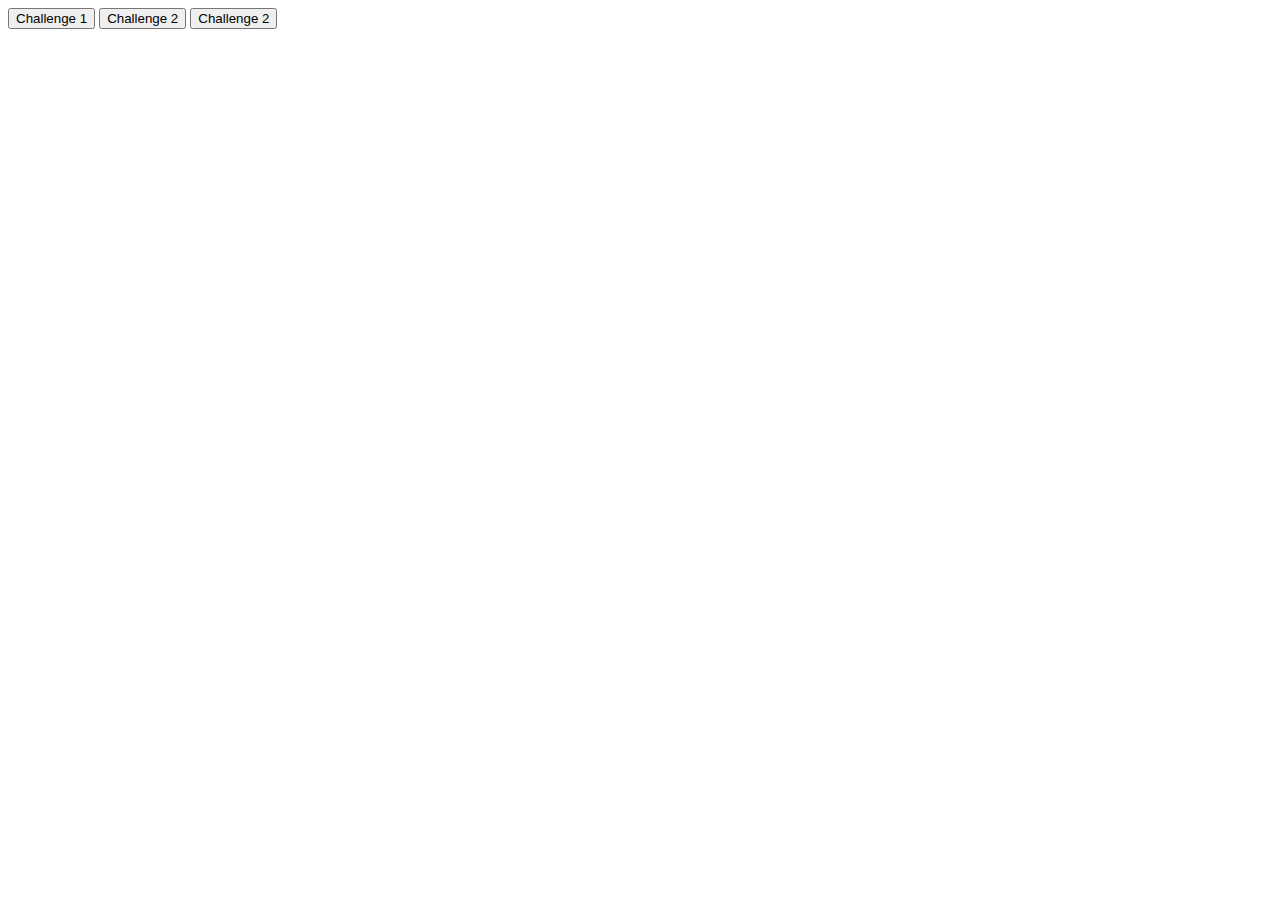
==== Parte 3/index.html @ 7399d4cf "Part3 ex 1" ====
<!DOCTYPE html>
<html>
<head>
    <meta charset="utf-8">
    <meta name="viewport" content="width=device-width">
<link rel="stylesheet" type ="text/css" href="style.css">


<script>

let nombres  = ['Jorge','Isabel','Juan','Pedro','Karina','Jose','Arturo','Rogelio','Bertha'];



// ************** PARTE 1    **************

/**

Crea una funcion llamada: challenge1  que realice lo siguiente: 

1) Pregunta el usuario cuantos botones necesita. 
2) Por medio de un FOR  realizar los siguiente:

    i) En base el resultado de la pregunta 1) iterar el arreglo de nombres.
    ii) Obtener una referencia al id: dummy 
    iii) crear un elemento Button utilizando el método (CreateElement)
    iv) Asignarle el nombre correspondinete al arreglo en esa iteración
    v) Agregar el elmento como hijo del div "dummy". 

**/

// CREA TU FUNCION challenge1 aqui 



// ************** PARTE 2    **************

/** 
Crea una funcion llamada: challenge2 que utilizando un FOR convierta todos los nombres a mayusula y los escriba en la consola

**/

// CREA TU FUNCION challenge2 2 aquí.



// ************** PARTE 3    **************

/**

A) Escribe un constructor que te permita generar objetos de tipo "Dog" que reciba 3 parametros

1) Nombre
2) Color
3) Raza


B) Utilizando el constructor crea 3 objectos con diferentes valores y escribe en consola cada objeto.


*****BONUS**** 10  puntos

Crea una método llamado printInfo()  que escriba en consola todas las propiedades del objeto que lo invoca. 

Deberia escribir en consola la concatenación de nombre + color + raza para el objeto creado: "Nombre: Fido , De color: Cafe , Raza: Poodle"

Invoca la función para validar su funcionalidad.

*/

function challenge1() {
    var numeroDotones;
    numeroDotones = prompt("Cuantos botones necesitas");

    for (var i = 0; i < nombres.length; i++) {
        var dummyDiv = document.getElementById("dummy");
        var button = document.createElement("button");
        button.textContent = nombres[i];
        dummyDiv.appendChild(button);
    }

}




</script>

</head>

<body>

    <button onclick="challenge1()">Challenge 1</button>
    <button onclick="challenge2()">Challenge 2</button>
    <button onclick="challenge3()">Challenge 2</button>

  
<div id = "dummy">

</div>
 


</body>

</html>
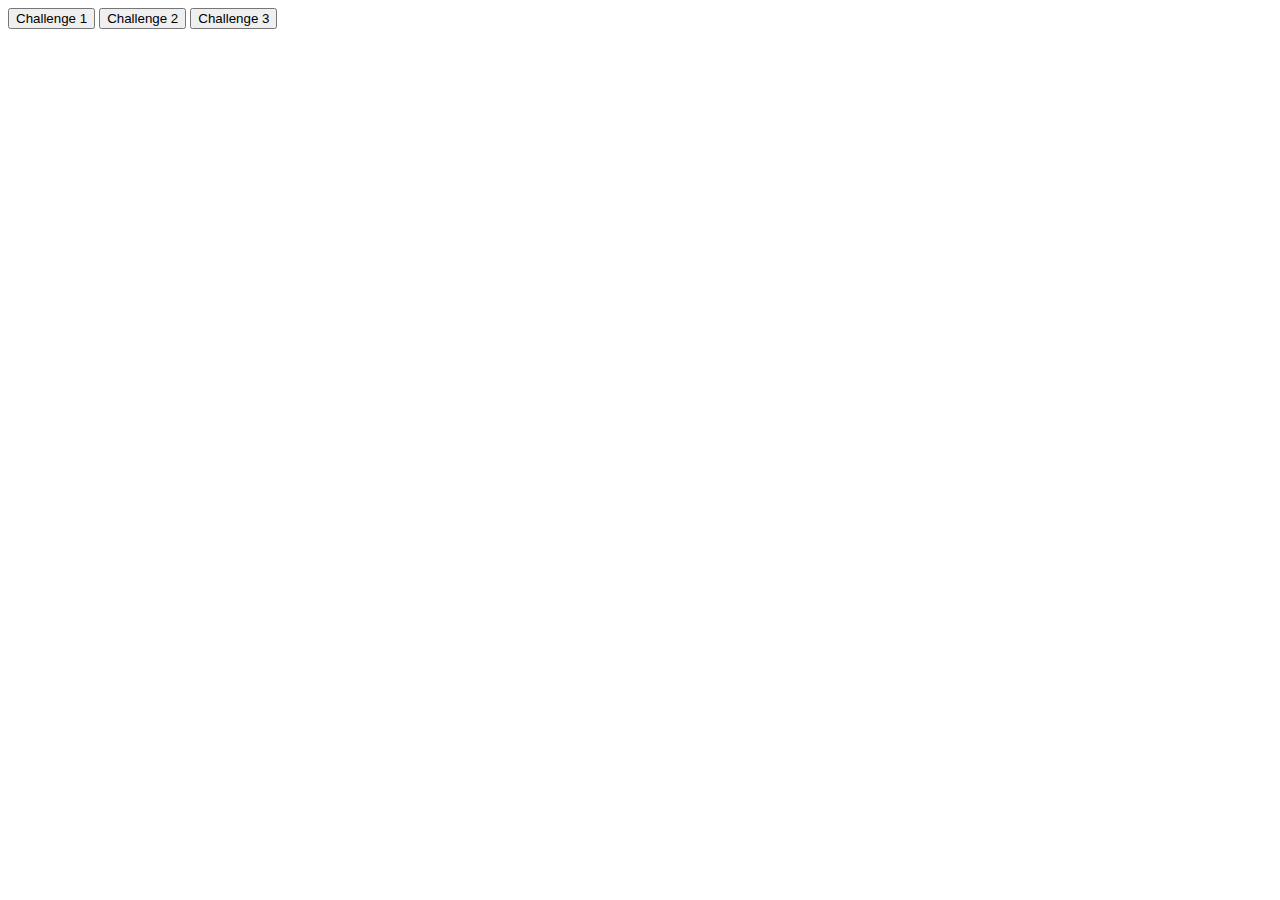
==== commit 784e6e41: "P3 e3" ====
--- a/Parte 3/index.html
+++ b/Parte 3/index.html
@@ -31,7 +31,18 @@
 
 // CREA TU FUNCION challenge1 aqui 
 
+function challenge1() {
+    var numeroDotones;
+    numeroDotones = prompt("Cuantos botones necesitas");
 
+    for (var i = 0; i < nombres.length; i++) {
+        var dummyDiv = document.getElementById("dummy");
+        var button = document.createElement("button");
+        button.textContent = nombres[i];
+        dummyDiv.appendChild(button);
+    }
+
+}
 
 // ************** PARTE 2    **************
 
@@ -42,7 +53,12 @@
 
 // CREA TU FUNCION challenge2 2 aquí.
 
-
+function challenge2() {
+    for (var i = 0; i < nombres.length; i++) {
+        nombres[i] = nombres[i].toUpperCase();
+        console.log(nombres[i]);
+    }
+}
 
 // ************** PARTE 3    **************
 
@@ -58,6 +74,7 @@
 B) Utilizando el constructor crea 3 objectos con diferentes valores y escribe en consola cada objeto.
 
 
+
 *****BONUS**** 10  puntos
 
 Crea una método llamado printInfo()  que escriba en consola todas las propiedades del objeto que lo invoca. 
@@ -68,17 +85,23 @@
 
 */
 
-function challenge1() {
-    var numeroDotones;
-    numeroDotones = prompt("Cuantos botones necesitas");
+function Dog(nombre, color, raza) {
+    this.nombre = nombre;
+    this.color = color;
+    this.raza = raza;
+    this.printInfo = function  {
+        console.log("Nombre: " + nombre + "Color: " + color + "Raza: " + raza);
+    }
+} 
 
-    for (var i = 0; i < nombres.length; i++) {
-        var dummyDiv = document.getElementById("dummy");
-        var button = document.createElement("button");
-        button.textContent = nombres[i];
-        dummyDiv.appendChild(button);
-    }
+    var dog1 = Dog("toby", "dorado", "labrador" );
+    var dog2 = Dog("Nicky", "dorado", "golden retriever");
+    var dog3 = Dog("Kira", "Color no definido", "Huerfano");
 
+function challenge3() {
+    dog1.printInfo();
+    dog2.printInfo();
+    dog3.printInfo();
 }
 
 
@@ -92,7 +115,7 @@
 
     <button onclick="challenge1()">Challenge 1</button>
     <button onclick="challenge2()">Challenge 2</button>
-    <button onclick="challenge3()">Challenge 2</button>
+    <button onclick="challenge3()">Challenge 3</button>
 
   
 <div id = "dummy">
